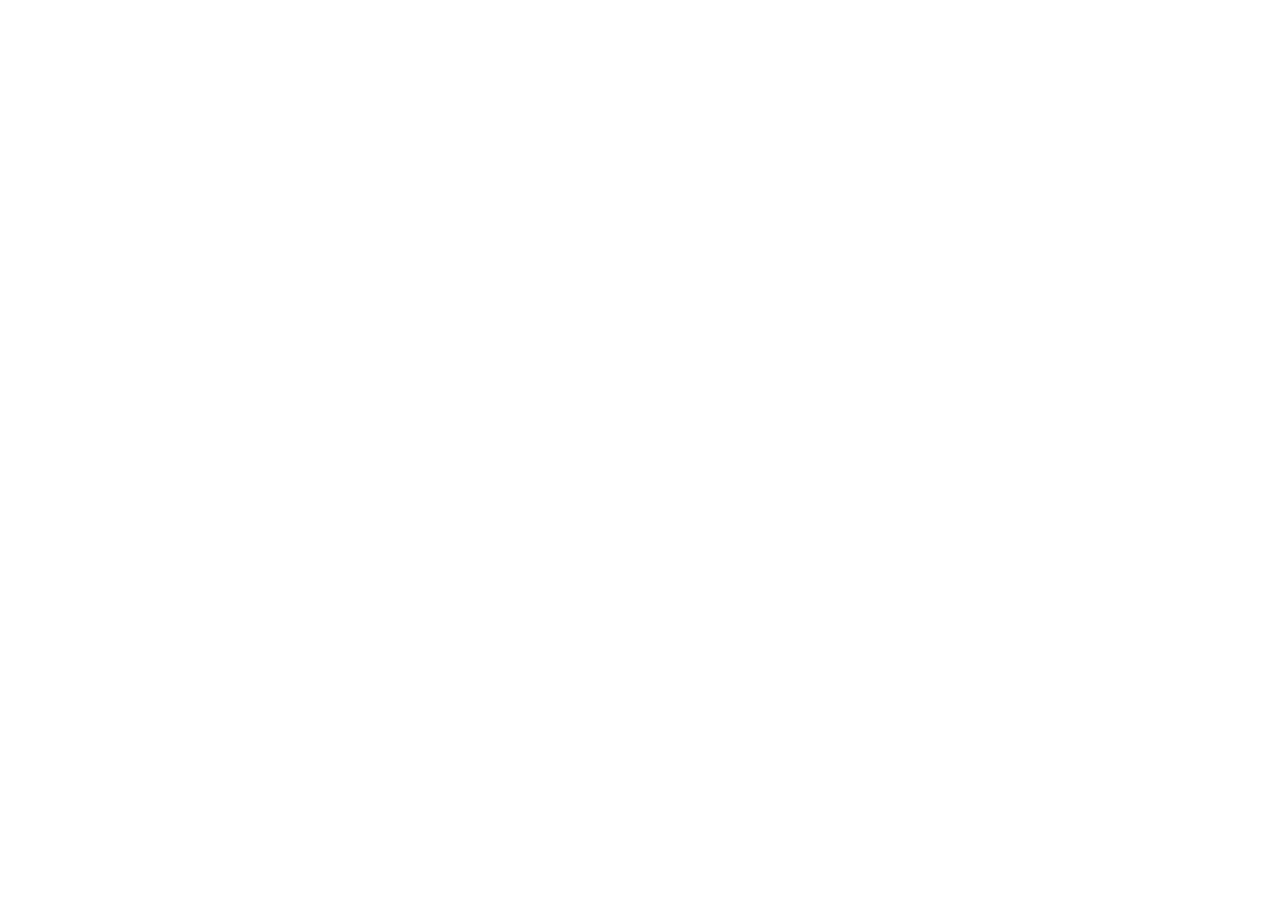
==== admin/index.html @ d0796aca "Adjust cPanel deploy sync behavior and bump version to 1.6.0" ====
<!doctype html>
<html>
  <head>
    <meta charset="utf-8" />
    <meta name="viewport" content="width=device-width, initial-scale=1.0" />
    <title>Site CMS</title>
    <script src="https://identity.netlify.com/v1/netlify-identity-widget.js"></script>
  </head>
  <body>
    <script src="https://unpkg.com/decap-cms@^3.0.0/dist/decap-cms.js"></script>
      <script>
      if (window.netlifyIdentity) {
        window.netlifyIdentity.on('init', (user) => {
          if (!user) {
            window.netlifyIdentity.on('login', () => {
              document.location.href = '/admin/';
            });
          }
        });
      }
    </script>
  </body>
</html>
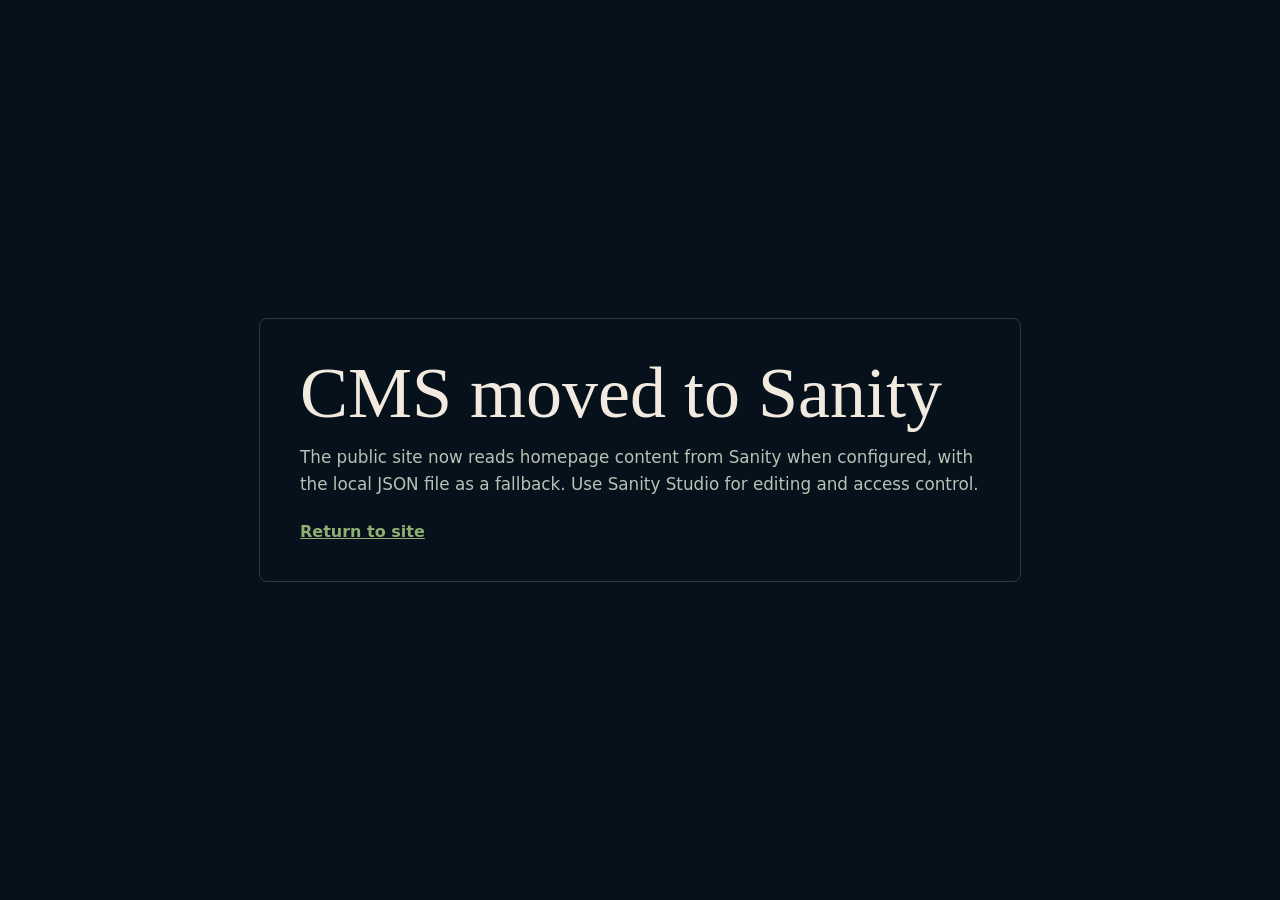
==== commit e97c44b9: "Connect site to Sanity CMS" ====
--- a/admin/index.html
+++ b/admin/index.html
@@ -4,20 +4,62 @@
     <meta charset="utf-8" />
     <meta name="viewport" content="width=device-width, initial-scale=1.0" />
     <title>Site CMS</title>
-    <script src="https://identity.netlify.com/v1/netlify-identity-widget.js"></script>
+    <style>
+      :root {
+        color-scheme: dark;
+        --bg: #06111b;
+        --ink: #f2eadf;
+        --muted: #b7c1b5;
+        --line: rgba(218, 206, 181, 0.2);
+        --green: #8fae74;
+      }
+
+      body {
+        display: grid;
+        min-height: 100vh;
+        margin: 0;
+        place-items: center;
+        background: var(--bg);
+        color: var(--ink);
+        font-family: Inter, ui-sans-serif, system-ui, -apple-system, BlinkMacSystemFont, "Segoe UI", sans-serif;
+      }
+
+      main {
+        width: min(100% - 40px, 680px);
+        padding: 40px;
+        border: 1px solid var(--line);
+        border-radius: 8px;
+      }
+
+      h1 {
+        margin: 0 0 16px;
+        font-family: Georgia, "Times New Roman", serif;
+        font-size: clamp(2.4rem, 8vw, 4.5rem);
+        font-weight: 500;
+        line-height: 0.95;
+      }
+
+      p {
+        margin: 0 0 24px;
+        color: var(--muted);
+        font-size: 1.05rem;
+        line-height: 1.6;
+      }
+
+      a {
+        color: var(--green);
+        font-weight: 800;
+      }
+    </style>
   </head>
   <body>
-    <script src="https://unpkg.com/decap-cms@^3.0.0/dist/decap-cms.js"></script>
-      <script>
-      if (window.netlifyIdentity) {
-        window.netlifyIdentity.on('init', (user) => {
-          if (!user) {
-            window.netlifyIdentity.on('login', () => {
-              document.location.href = '/admin/';
-            });
-          }
-        });
-      }
-    </script>
+    <main>
+      <h1>CMS moved to Sanity</h1>
+      <p>
+        The public site now reads homepage content from Sanity when configured, with
+        the local JSON file as a fallback. Use Sanity Studio for editing and access control.
+      </p>
+      <a href="/">Return to site</a>
+    </main>
   </body>
 </html>
